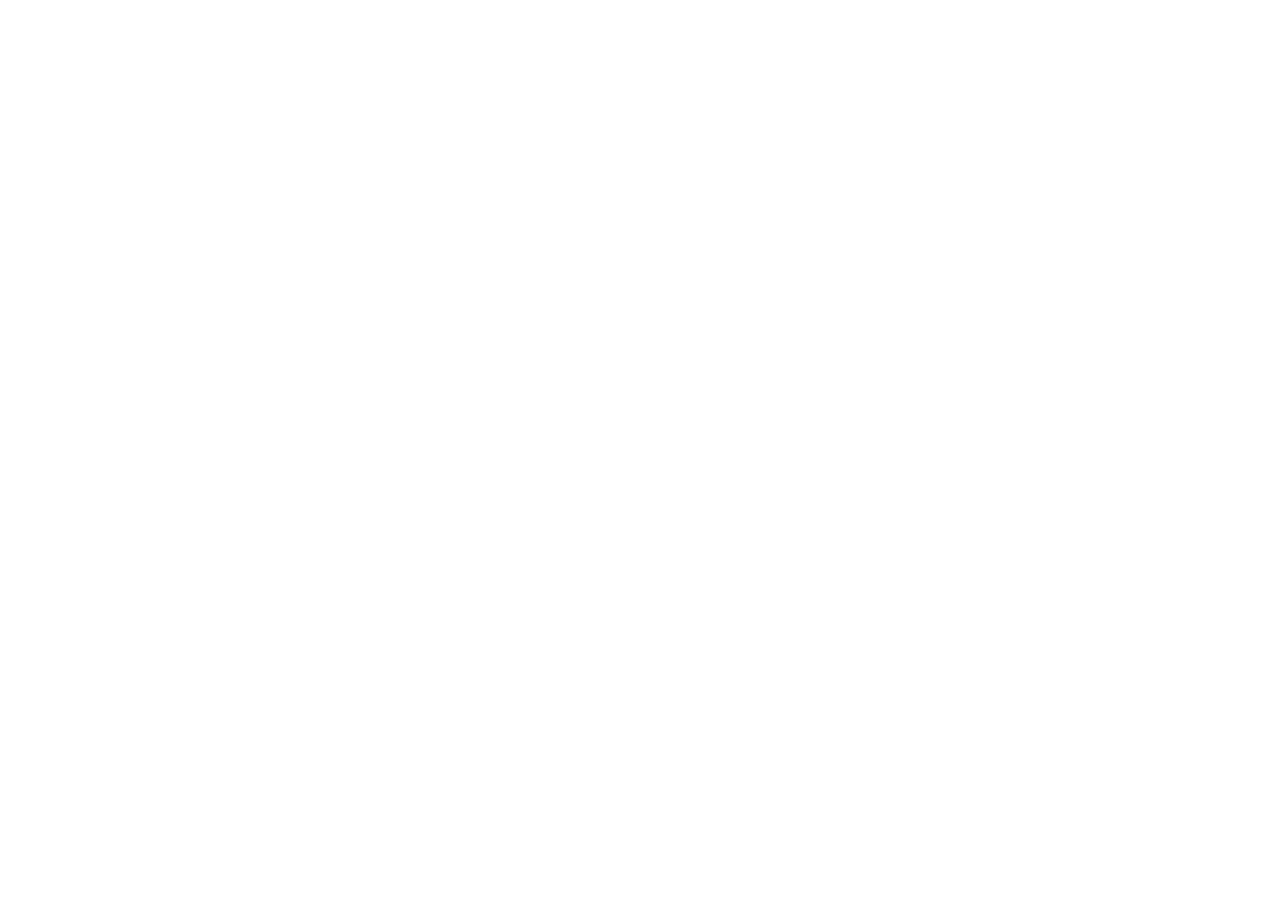
==== pile-shuffle/react/index.html @ e0cb6997 "adding compiled assets from react version of pile shuffle" ====
<!doctype html><html lang="en"><head><meta charset="utf-8"/><link rel="icon" href="/favicon.ico"/><meta name="viewport" content="width=device-width,initial-scale=1"/><meta name="theme-color" content="#000000"/><meta name="description" content="Web site created using create-react-app"/><link rel="apple-touch-icon" href="/logo192.png"/><link rel="manifest" href="/manifest.json"/><title>React App</title><script defer="defer" src="/static/js/main.791d5659.js"></script><link href="/static/css/main.f855e6bc.css" rel="stylesheet"></head><body><noscript>You need to enable JavaScript to run this app.</noscript><div id="root"></div></body></html>
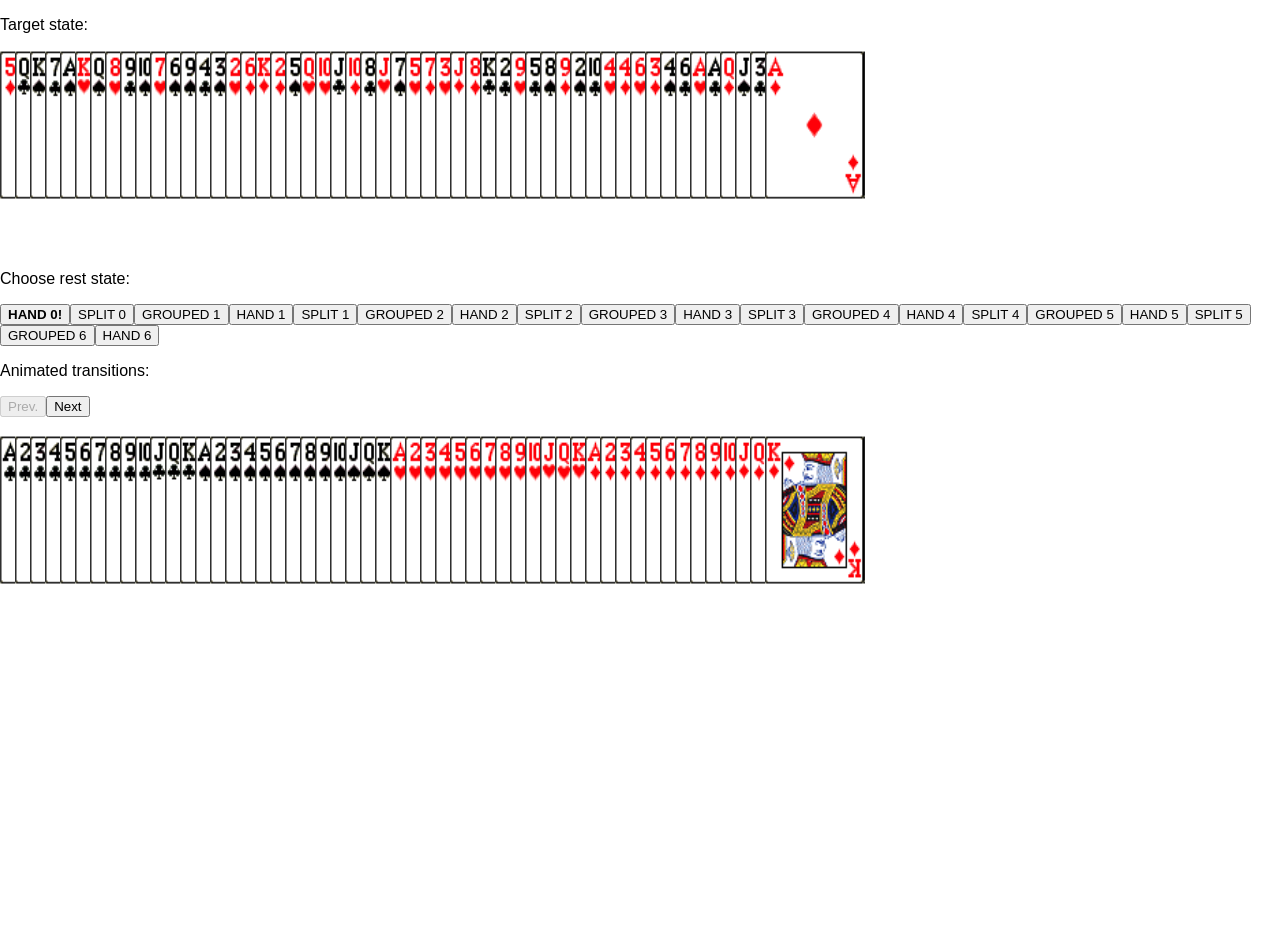
==== commit ddbb4091: "serving react pile shuffle relative to index.html :fingerscrossed:" ====
--- a/pile-shuffle/react/index.html
+++ b/pile-shuffle/react/index.html
@@ -1 +1 @@
-<!doctype html><html lang="en"><head><meta charset="utf-8"/><link rel="icon" href="/favicon.ico"/><meta name="viewport" content="width=device-width,initial-scale=1"/><meta name="theme-color" content="#000000"/><meta name="description" content="Web site created using create-react-app"/><link rel="apple-touch-icon" href="/logo192.png"/><link rel="manifest" href="/manifest.json"/><title>React App</title><script defer="defer" src="/static/js/main.791d5659.js"></script><link href="/static/css/main.f855e6bc.css" rel="stylesheet"></head><body><noscript>You need to enable JavaScript to run this app.</noscript><div id="root"></div></body></html>+<!doctype html><html lang="en"><head><meta charset="utf-8"/><link rel="icon" href="./favicon.ico"/><meta name="viewport" content="width=device-width,initial-scale=1"/><meta name="theme-color" content="#000000"/><meta name="description" content="Web site created using create-react-app"/><link rel="apple-touch-icon" href="./logo192.png"/><link rel="manifest" href="./manifest.json"/><title>React App</title><script defer="defer" src="./static/js/main.c28cba78.js"></script><link href="./static/css/main.f855e6bc.css" rel="stylesheet"></head><body><noscript>You need to enable JavaScript to run this app.</noscript><div id="root"></div></body></html>
--- a/pile-shuffle/react/static/css/main.f855e6bc.css
+++ b/pile-shuffle/react/static/css/main.f855e6bc.css
@@ -0,0 +1,2 @@
+body{-webkit-font-smoothing:antialiased;-moz-osx-font-smoothing:grayscale;font-family:-apple-system,BlinkMacSystemFont,Segoe UI,Roboto,Oxygen,Ubuntu,Cantarell,Fira Sans,Droid Sans,Helvetica Neue,sans-serif;margin:0}code{font-family:source-code-pro,Menlo,Monaco,Consolas,Courier New,monospace}.App{text-align:center}.App-logo{height:40vmin;pointer-events:none}@media (prefers-reduced-motion:no-preference){.App-logo{animation:App-logo-spin 20s linear infinite}}.App-header{align-items:center;background-color:#282c34;color:#fff;display:flex;flex-direction:column;font-size:calc(10px + 2vmin);justify-content:center;min-height:100vh}.App-link{color:#61dafb}@keyframes App-logo-spin{0%{transform:rotate(0deg)}to{transform:rotate(1turn)}}
+/*# sourceMappingURL=main.f855e6bc.css.map*/
